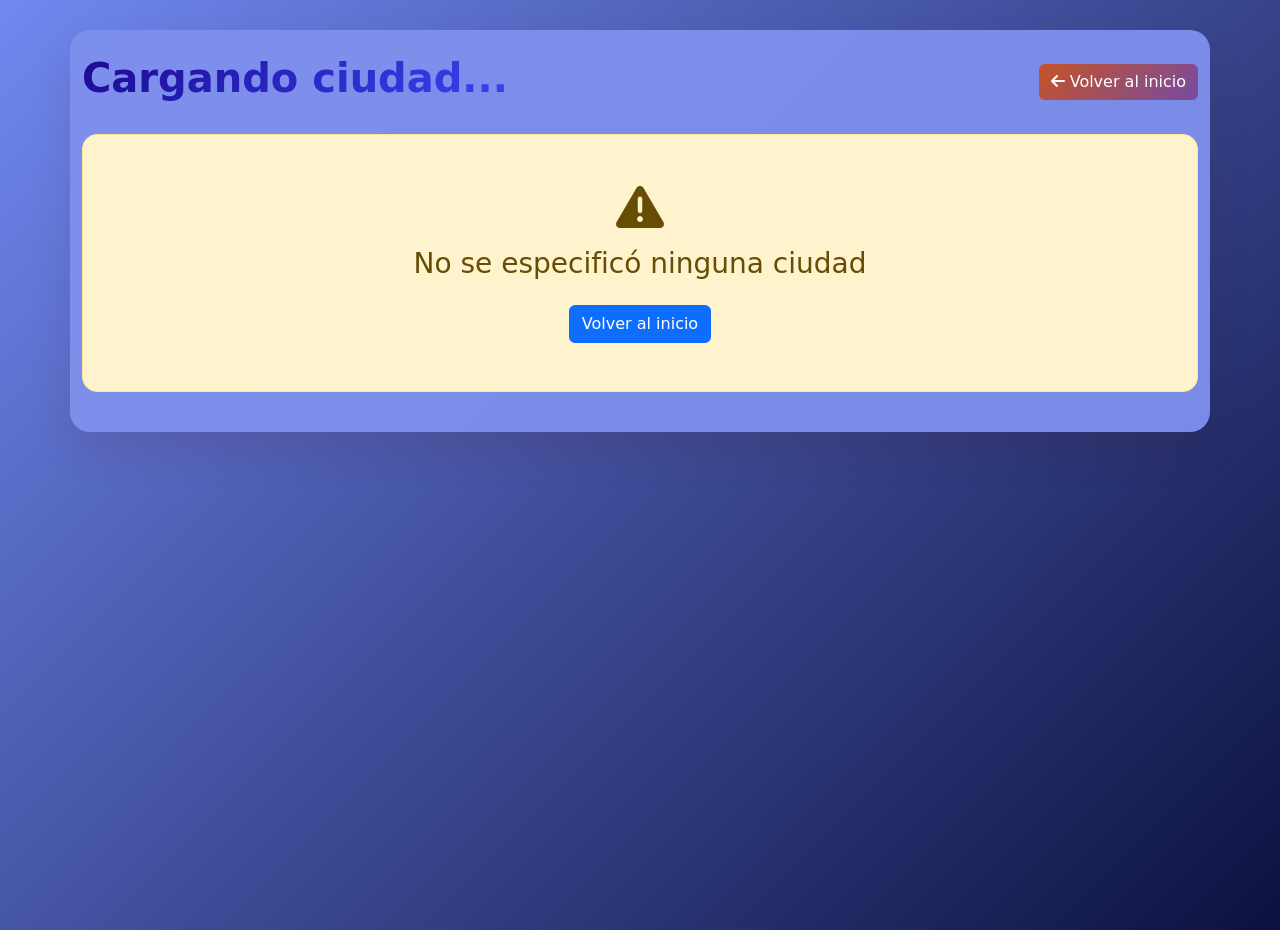
==== detalle.html @ 2318d3ee "tercer commit : correcion de rutas de imagen" ====
<!doctype html>
<html lang="es">
  <head>
    <meta charset="UTF-8" />
    <meta name="viewport" content="width=device-width, initial-scale=1.0" />
    <title>Pronóstico del Clima - 6 días</title>
    <link
      href="https://cdn.jsdelivr.net/npm/bootstrap@5.3.8/dist/css/bootstrap.min.css"
      rel="stylesheet"
    />
    <link
      rel="stylesheet"
      href="https://cdnjs.cloudflare.com/ajax/libs/font-awesome/6.0.0-beta3/css/all.min.css"
    />
    <link rel="stylesheet" href="assets/css/style.css" />
  </head>
  <body class="bg-light">
    <div class="container py-4">
      <div class="d-flex justify-content-between align-items-center mb-4">
        <h1 id="modalCiudadNombre" class="display-6">Cargando ciudad...</h1>
        <a href="index.html" class="btn btn-secondary">
          <i class="fas fa-arrow-left"></i> Volver al inicio
        </a>
      </div>

      <div id="modalDetalleBody">
        <div class="text-center py-5">
          <div class="spinner-border text-primary" role="status">
            <span class="visually-hidden">Cargando...</span>
          </div>
          <p class="mt-3">Cargando pronóstico para 6 días...</p>
        </div>
      </div>
    </div>

    <!-- ✅ Rutas CORRECTAS (relativas, sin barra al inicio) -->
    <script src="assets/js/datos.js"></script>
    <script src="assets/js/detalle.js"></script>
  </body>
</html>
---- assets/css/style.css ----
* {
  margin: 0;
  padding: 0;
  box-sizing: border-box;
}

/* ===== BODY ===== */

.bg-secondary {
  background: linear-gradient(135deg, #394783 0%, #94b7eb 100%);
  min-height: 100vh;
}

.display-5{
  font-family:'Times New Roman', Times, serif;
  font-size: 3rem;
  line-height: 1.2;
  font-weight: bold;
  margin-bottom: 5px;
  text-shadow: 1px 1px 4px rgba(0, 0, 0, 0.616);
}

.lead{
  font-family:'Times New Roman', Times, serif;
  font-size: 1.5rem;
  line-height: 1.2;
  font-weight: bold;
  margin-bottom: 5px;
  padding: 10px;
  text-shadow: 1px 1px 4px rgba(0, 0, 0, 0.616);
}

/* ===== BOTONES ===== */
.btn-dev1 {
  background-color: #62e9c2;
  border: 4px solid #0c770c;
  border-radius: 16px;
  color: #13453c;
}

.btn-dev1:hover {
  background-color: #08936c;
  border: 4px solid #084108;
  color: #13453c;
}

/* ===== TARJETAS PRINCIPALES (INDEX) ===== */
.city-card {
  display: flex;
  flex-direction: column;
  position: relative;
  overflow: hidden;
  border-radius: 15px;
  color: white;
  min-height: 380px;
  height: 100%;
}

.card-bg-img {
  position: absolute;
  top: 0;
  left: 0;
  width: 100%;
  height: 100%;
  object-fit: cover;
  z-index: 1;
}

.card-overlay {
  position: absolute;
  top: 0;
  left: 0;
  width: 100%;
  height: 100%;
  background: linear-gradient(
    to bottom,
    rgba(0, 0, 0, 0.2),
    rgba(0, 0, 0, 0.7)
  );
  z-index: 2;
}

.city-card:hover .card-overlay {
  background: linear-gradient(
    to bottom,
    rgba(0, 0, 0, 0.3),
    rgba(0, 0, 0, 0.8)
  );
}

.card-body {
  display: flex;
  flex-direction: column;
  height: 100%;
  position: relative;
  z-index: 3;
  padding: 20px;
}

.mt-4 {
  margin-top: auto !important;
}

.clase-dia-badge {
  background: rgba(216, 108, 21, 0.2);
  backdrop-filter: blur(5px);
  padding: 5px 12px;
  border-radius: 20px;
  font-size: 1rem;
}

.city-name {
  font-size: 1.5rem;
  font-weight: bold;
  margin-bottom: 0;
  text-shadow: 1px 1px 4px rgba(0, 0, 0, 0.5);
}

.small.opacity-75 {
  font-size: 0.9rem;
  color: #e0e0e0;
}

.temp-actual {
  font-size: 3rem;
  font-weight: 800;
  line-height: 1;
}

.temp-actual small {
  font-size: 1.5rem;
  vertical-align: top;
}

.temp-range-btn {
  background-color: rgba(0, 0, 0, 0.4);
  color: #eeeff3;
  border: 1px solid rgba(255, 255, 255, 0.3);
  border-radius: 12px;
  padding: 8px 15px;
  font-size: 0.9rem;
  display: inline-block;
  cursor: default;
}

.temp-range-btn i {
  margin-right: 3px;
}

.temp-max-val {
  color: #ff6b6b;
  font-weight: bold;
}

.temp-min-val {
  color: #4dabf7;
  font-weight: bold;
}

.btn-detalle {
  background-color: #d3b7f7;
  color: #333333;
  border: none;
  border-radius: 25px;
  padding: 12px;
  font-weight: bold;
  font-size: 0.95rem;
  width: 100%;
  cursor: pointer;
  transition: all 0.3s cubic-bezier(0.175, 0.885, 0.32, 1.275);
  box-shadow: 0 4px 15px rgba(0, 0, 0, 0.3);
}

.btn-detalle:hover {
  background-color: #c2e4ee;
  transform: scale(1.03) translateY(-2px);
  box-shadow: 0 8px 25px rgba(255, 255, 255, 0.4);
  letter-spacing: 0.5px;
}

.btn-detalle:active {
  transform: scale(0.98);
}

/* ===== GRID RESPONSIVO ===== */
.grid-container {
  background-color: #626ea0;
  display: grid;
  grid-template-columns: repeat(auto-fill, minmax(280px, 1fr));
  gap: 2rem;
  border-radius: 20px;
  padding: 3rem;
}

@media (min-width: 420px) {
  .grid-container {
    grid-template-columns: repeat(2, 1fr);
  }
}

@media (min-width: 1024px) {
  .grid-container {
    grid-template-columns: repeat(3, 1fr);
  }
}

@media (min-width: 1200px) {
  .grid-container {
    grid-template-columns: repeat(4, 1fr);
  }
}

/* ===== TARJETAS DE PRONÓSTICO (DETALLE) - VERSIÓN MEJORADA ===== */
.forecast-card {
  background: linear-gradient(135deg, #3f8ee9 0%, #b2ca2c 100%);
  border-radius: 20px;
  padding: 20px 12px;
  text-align: center;
  transition: all 0.3s ease;
  cursor: pointer;
  border: 3px solid rgba(18, 223, 46, 0.08);
  box-shadow: 0 4px 12px rgba(0, 0, 0, 0.05);
  height: 100%;
  position: relative;
  overflow: hidden;
}

.forecast-card::before {
  content: "";
  position: absolute;
  top: 0;
  left: -100%;
  width: 100%;
  height: 8px;
  background: linear-gradient(90deg, #3007e7, #30bcd4, hsla(76, 91%, 49%, 0.911));
  transition: left 0.3s ease;
}

.forecast-card:hover::before {
  left: 0;
}

.forecast-card:hover {
  transform: translateY(-8px);
  box-shadow: 0 15px 30px rgba(0, 0, 0, 0.15);
  border-color: rgba(48, 219, 211, 0.3);
}

/* Día de la semana */
.forecast-card .day-name,
.forecast-card .fw-bold {
  font-size: 2rem;
  font-weight: 800;
  color: #00050a;
  text-transform: uppercase;
  letter-spacing: 1px;
  margin-bottom: 5px;
}

/* Fecha */
.forecast-card .date,
.forecast-card .small.text-muted {
  font-size: 1rem;
  color: #011113;
  font-weight: bold;
  margin-bottom: 10px;
}

/* Icono del clima flechas */
.forecast-card i {
  font-size: 3rem;
  margin: 15px 0;
  color: #101ee4;
  transition: transform 0.3s ease;
}

.forecast-card:hover i {
  transform: scale(1.1);
}

/* Temperaturas */
.forecast-card .temp-max,
.forecast-card .text-danger {
  color: hwb(6 2% 3%);
  font-weight: bold;
  font-size: 2rem;
}

.forecast-card .temp-min,
.forecast-card .text-primary {
  color: #2c0bec !important;
  font-weight: bold;
  font-size: 2rem;
}

/* Tipo de clima */
.forecast-card .climate-type,
.forecast-card .small.text-muted.mt-2 {
  font-size: 1.5rem;
  color: #111111;
  font-weight: bold;
  margin-top: 10px;
  padding-top: 8px;
  border-top: 3px dashed #111111;
}

/* ===== PÁGINA DE DETALLE ===== */
.bg-light {
  background: linear-gradient(135deg, #7088f0 0%, #0c113f 100%);
  min-height: 100vh;
}

.container.py-4 {
  background: rgba(127, 144, 238, 0.95);
  border-radius: 20px;
  margin-top: 30px;
  margin-bottom: 30px;
  box-shadow: 0 20px 40px rgba(87, 2, 2, 0.1);
}

#modalCiudadNombre {
  background: linear-gradient(135deg, #1d0992 0%, #3844f3 100%);
  -webkit-background-clip: text;
  -webkit-text-fill-color: transparent;
  background-clip: text;
  font-weight: bold;
}

.btn-secondary {
  background: linear-gradient(135deg, #c55326 0%, #764ba2 100%);
  border: none;
  transition: all 0.3s ease;
}

.btn-secondary:hover {
  transform: translateX(-5px);
  background: linear-gradient(135deg, #5a67d8 0%, #6b46a0 100%);
}

/* Spinner de carga */
.spinner-border {
  width: 3rem;
  height: 3rem;
}

/* Mensajes de error */
.alert {
  border-radius: 15px;
}

/* ===== RESPONSIVE ===== */
@media (max-width: 768px) {
  .forecast-card {
    padding: 15px 8px;
  }

  .forecast-card i {
    font-size: 2rem;
    margin: 10px 0;
  }

  .forecast-card .temp-max,
  .forecast-card .temp-min,
  .forecast-card .text-danger,
  .forecast-card .text-primary {
    font-size: 1rem;
  }

  .forecast-card .day-name,
  .forecast-card .fw-bold {
    font-size: 1rem;
  }

  .display-6 {
    font-size: 1.3rem;
  }

  .btn-secondary {
    font-size: 0.8rem;
    padding: 8px 12px;
  }

  .grid-container {
    gap: 1rem;
    padding: 0.5rem;
  }
}

@media (min-width: 420px) and (max-width: 1024px) {
  .forecast-card {
    padding: 18px 10px;
  }

  .forecast-card i {
    font-size: 2.2rem;
  }
}

/* ===== ANIMACIONES ADICIONALES ===== */
@keyframes fadeIn {
  from {
    opacity: 0;
    transform: translateY(20px);
  }

  to {
    opacity: 1;
    transform: translateY(0);
  }
}

.forecast-card {
  animation: fadeIn 0.5s ease forwards;
}

/* Retrasos escalonados para las tarjetas */
.forecast-card:nth-child(1) {
  animation-delay: 0.1s;
}

.forecast-card:nth-child(2) {
  animation-delay: 0.2s;
}

.forecast-card:nth-child(3) {
  animation-delay: 0.3s;
}

.forecast-card:nth-child(4) {
  animation-delay: 0.4s;
}

.forecast-card:nth-child(5) {
  animation-delay: 0.5s;
}

.forecast-card:nth-child(6) {
  animation-delay: 0.6s;
}
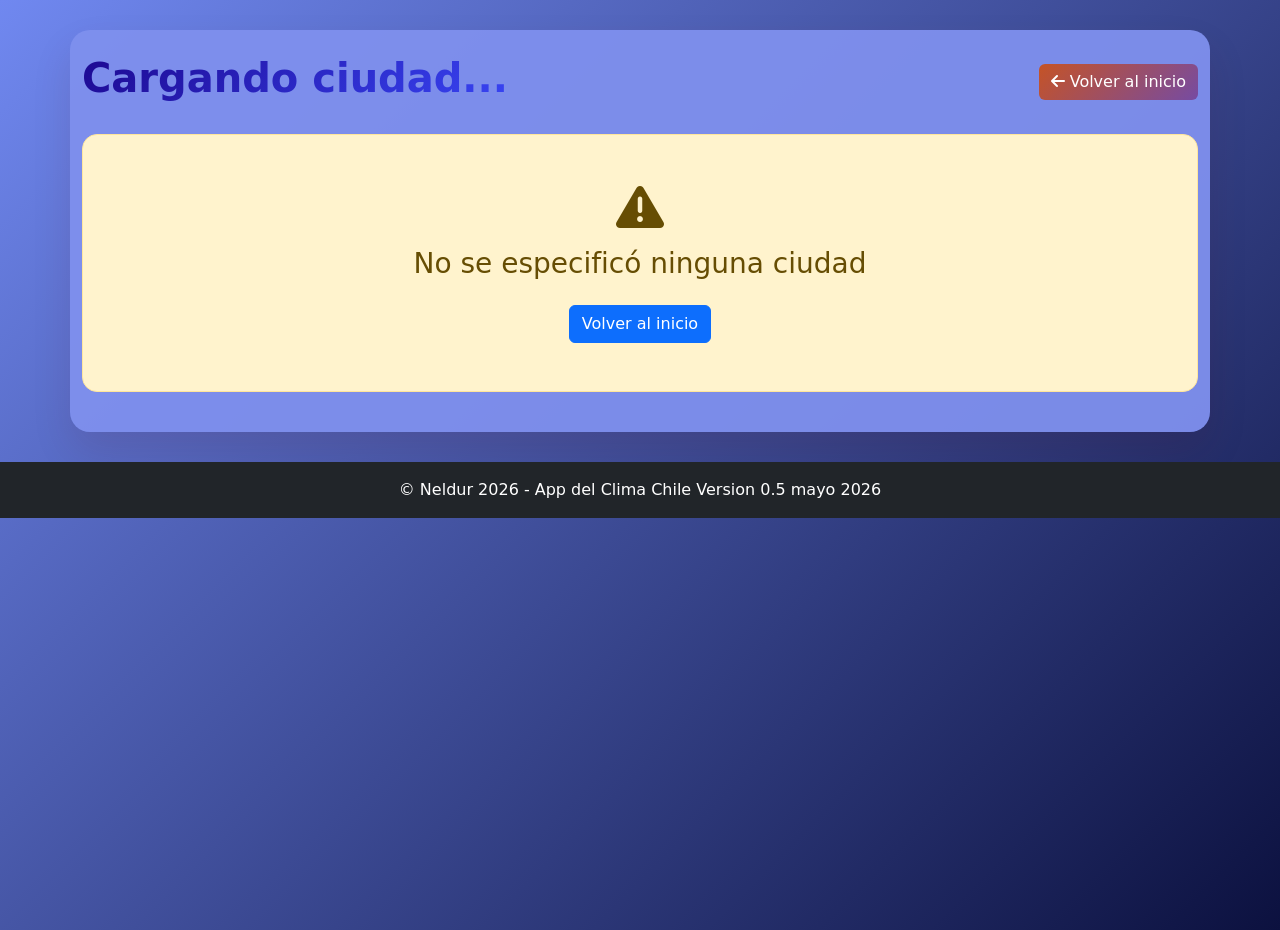
==== commit c4aa2907: "tercer commit : cambio rutas de imagen" ====
--- a/detalle.html
+++ b/detalle.html
@@ -33,6 +33,12 @@
       </div>
     </div>
 
+     <footer class="bg-dark mt-auto">
+      <p class="text-white text-center p-3 mb-0">
+        © Neldur 2026 - App del Clima Chile Version 0.5 mayo 2026
+      </p>
+    </footer>
+
     <!-- ✅ Rutas CORRECTAS (relativas, sin barra al inicio) -->
     <script src="assets/js/datos.js"></script>
     <script src="assets/js/detalle.js"></script>
